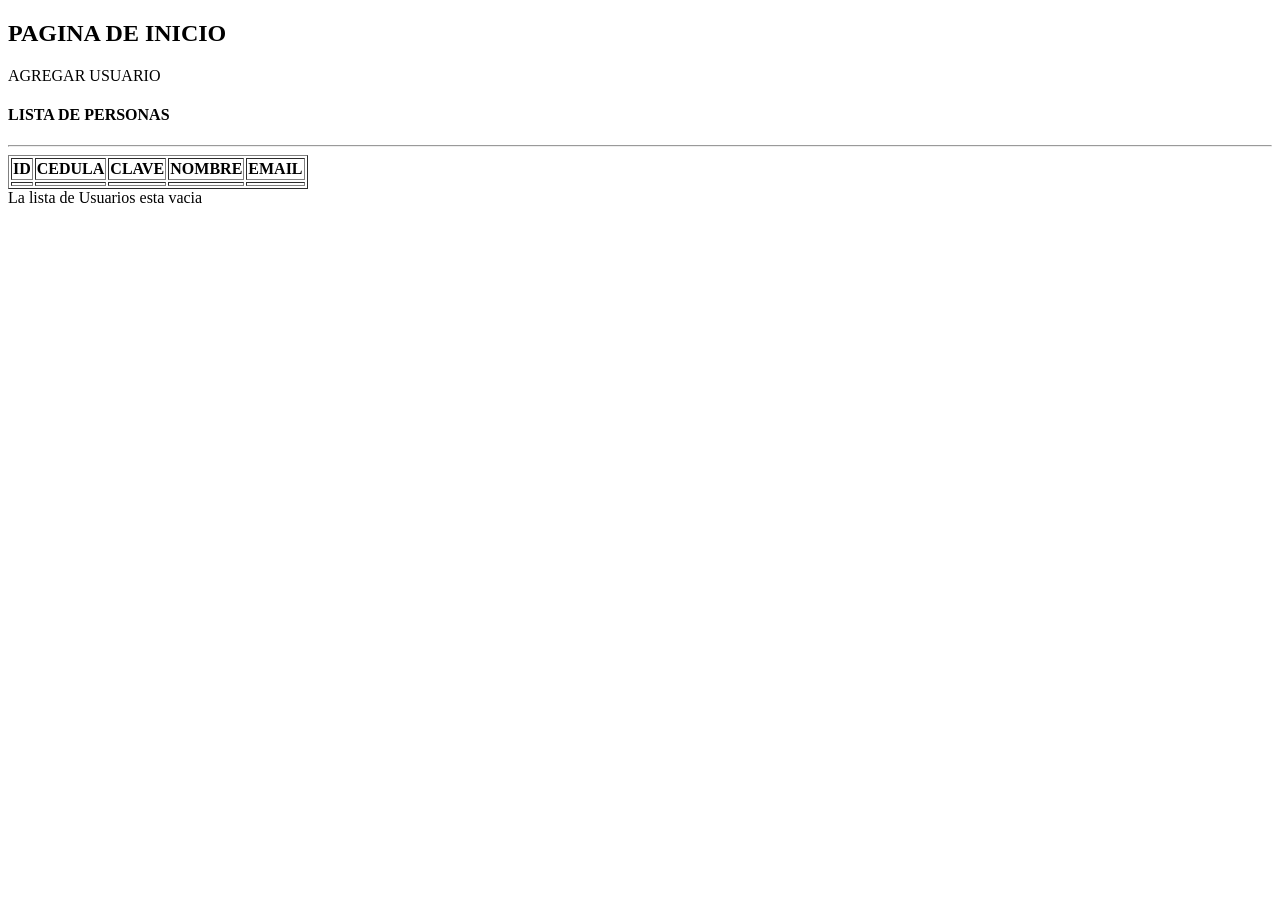
==== src/main/resources/templates/index.html @ fca02a0e "replica guia 10-MVC-CON-BD-ORM-AGREGAR" ====
<!DOCTYPE html>
<html lang="es" xmlns:th="http://www.thymeleaf.org">
<head>
    <title>EJEMPLO DE CRUD MVC CON SPRING BOOT</title>
    <meta charset="UTF-8">
</head>
<body>
    <h2>PAGINA DE INICIO</h2>
    <a th:href="@{/agregar}">AGREGAR USUARIO</a>
    <h4>LISTA DE PERSONAS</h4>
    <hr>
    <div th:if="${usuarios !=null and !usuarios.empty}">
        <table border="1">
            <tr>
                <th>ID</th>
                <th>CEDULA</th>
                <th>CLAVE</th>
                <th>NOMBRE</th>
                <th>EMAIL</th>
            </tr>
            <tr th:each="u : ${users}">
                <td th:text="${u.id}"></td>
                <td th:text="${u.cedula}"></td>
                <td th:text="${u.clave}"></td>
                <td th:text="${u.nombre}"></td>
                <td th:text="${u.email}"></td>
            </tr>
        </table>
    </div>
    <div th:if="${users ==null or #lists.isEmpty(users)}">
        La lista de Usuarios esta vacia
    </div>
</body>
</html>
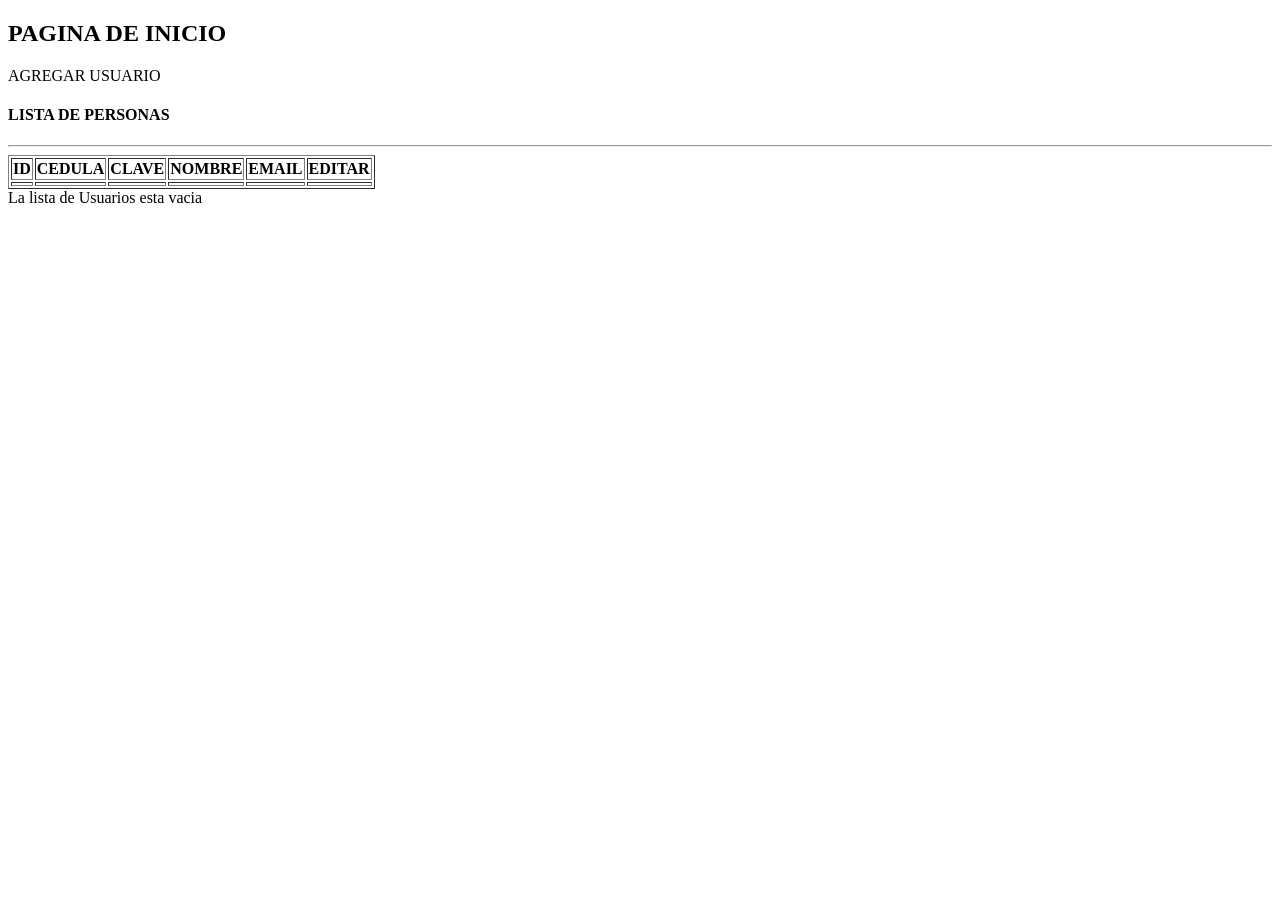
==== commit c5eeca35: "replica guia 11-MVC-CON-BD-ORM-MODIFICAR" ====
--- a/src/main/resources/templates/index.html
+++ b/src/main/resources/templates/index.html
@@ -9,7 +9,7 @@
     <a th:href="@{/agregar}">AGREGAR USUARIO</a>
     <h4>LISTA DE PERSONAS</h4>
     <hr>
-    <div th:if="${usuarios !=null and !usuarios.empty}">
+    <div th:if="${users !=null and !users.empty}">
         <table border="1">
             <tr>
                 <th>ID</th>
@@ -17,6 +17,7 @@
                 <th>CLAVE</th>
                 <th>NOMBRE</th>
                 <th>EMAIL</th>
+                <th>EDITAR</th>
             </tr>
             <tr th:each="u : ${users}">
                 <td th:text="${u.id}"></td>
@@ -24,6 +25,7 @@
                 <td th:text="${u.clave}"></td>
                 <td th:text="${u.nombre}"></td>
                 <td th:text="${u.email}"></td>
+                <td><a th:href="@{/editar/}+${u.id}" th:text="EDITAR"></a></td>
             </tr>
         </table>
     </div>
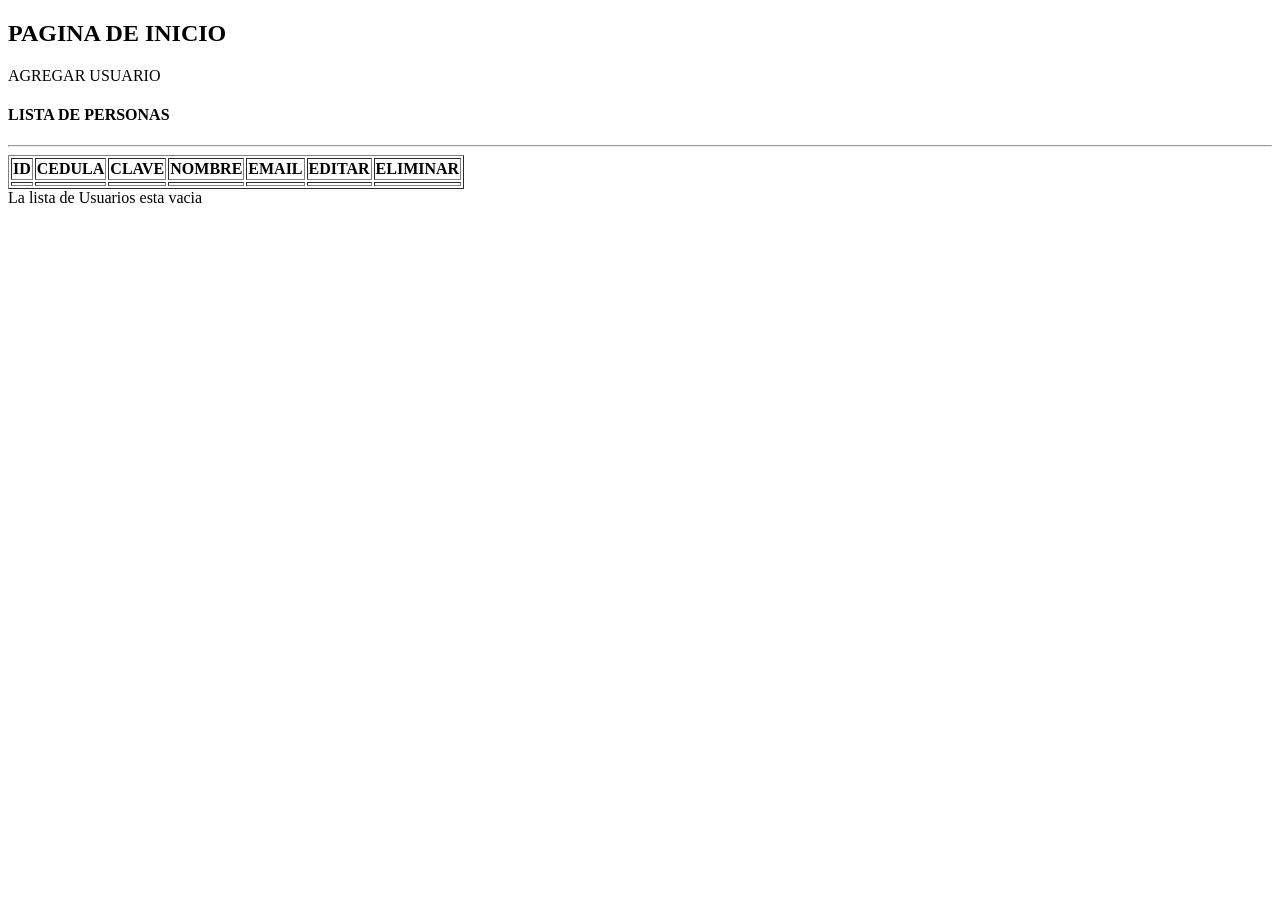
==== commit 3325132d: "replica guia 12-MVC-CON-BD-ORM-ELIMINAR" ====
--- a/src/main/resources/templates/index.html
+++ b/src/main/resources/templates/index.html
@@ -18,6 +18,7 @@
                 <th>NOMBRE</th>
                 <th>EMAIL</th>
                 <th>EDITAR</th>
+                <th>ELIMINAR</th>
             </tr>
             <tr th:each="u : ${users}">
                 <td th:text="${u.id}"></td>
@@ -26,6 +27,7 @@
                 <td th:text="${u.nombre}"></td>
                 <td th:text="${u.email}"></td>
                 <td><a th:href="@{/editar/}+${u.id}" th:text="EDITAR"></a></td>
+                <td><a th:href="@{/eliminar/}+${u.id}" th:text="ELIMINAR"></a></td>
             </tr>
         </table>
     </div>
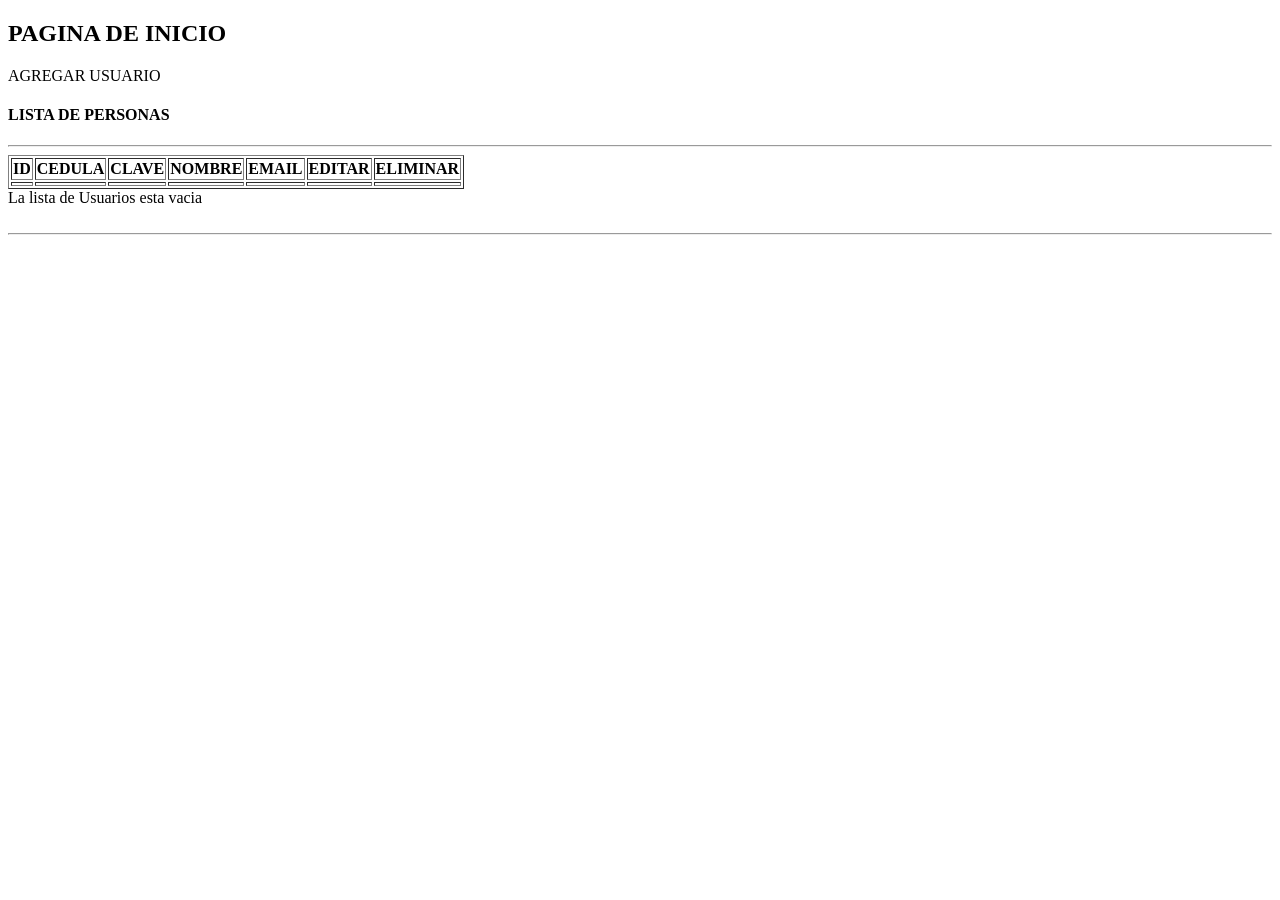
==== commit 5c1d4d32: "replica guia 14-MVC-CON-BD-ORM-PLANTILLAS" ====
--- a/src/main/resources/templates/index.html
+++ b/src/main/resources/templates/index.html
@@ -5,6 +5,7 @@
     <meta charset="UTF-8">
 </head>
 <body>
+    <header th:replace="~{plantillas/partes :: cabecero}"></header>
     <h2>PAGINA DE INICIO</h2>
     <a th:href="@{/agregar}">AGREGAR USUARIO</a>
     <h4>LISTA DE PERSONAS</h4>
@@ -33,6 +34,7 @@
     </div>
     <div th:if="${users ==null or #lists.isEmpty(users)}">
         La lista de Usuarios esta vacia
-    </div>
+    </div><br/><hr>
+    <footer th:replace="~{plantillas/partes :: pie}"></footer>
 </body>
 </html>
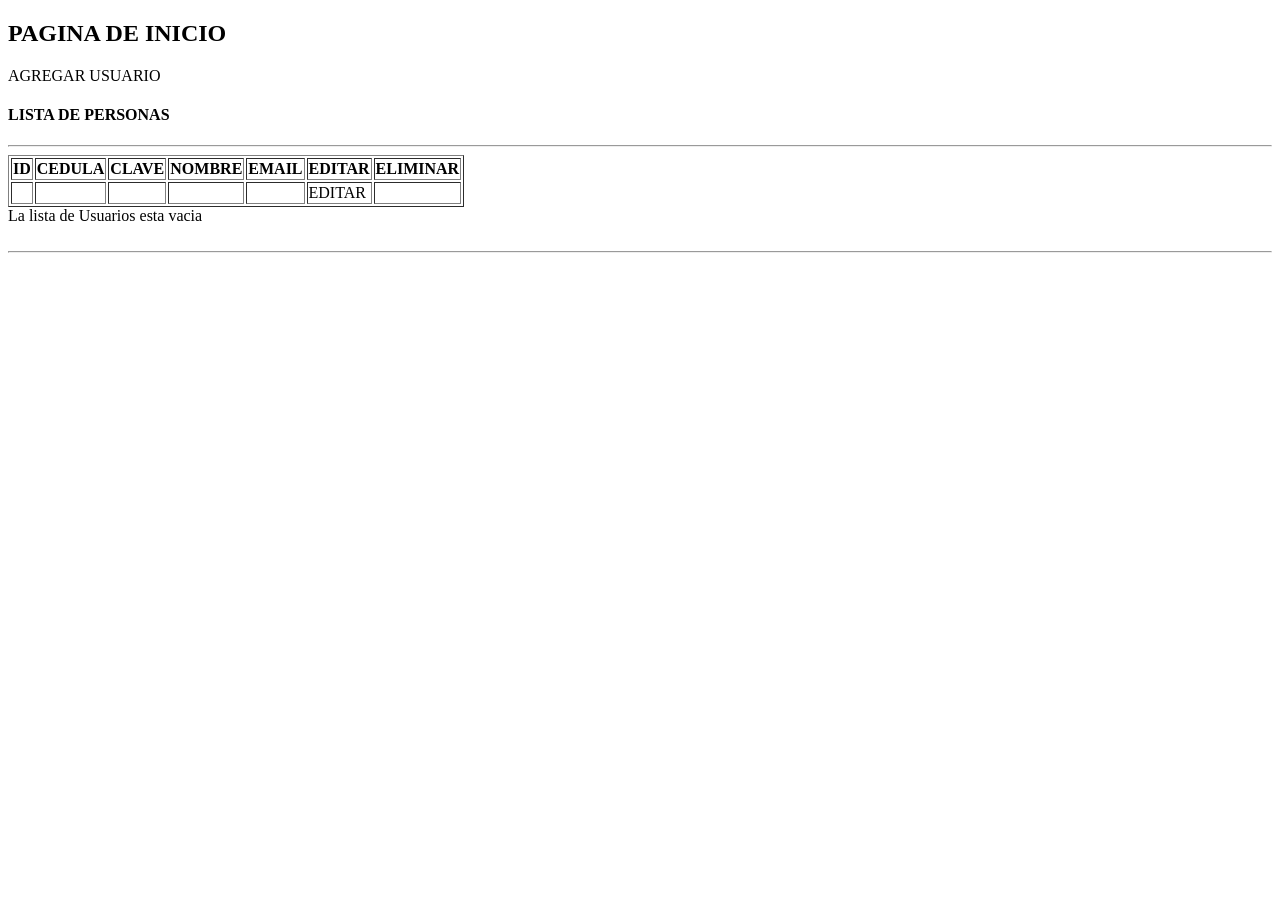
==== commit e375eea0: "replica guia 16-MVC-CON-BD-ORM-SEGURIDAD-LOGIN" ====
--- a/src/main/resources/templates/index.html
+++ b/src/main/resources/templates/index.html
@@ -27,8 +27,8 @@
                 <td th:text="${u.clave}"></td>
                 <td th:text="${u.nombre}"></td>
                 <td th:text="${u.email}"></td>
-                <td><a th:href="@{/editar/}+${u.id}" th:text="EDITAR"></a></td>
-                <td><a th:href="@{/eliminar/}+${u.id}" th:text="ELIMINAR"></a></td>
+                <td><a th:href="@{/editar/{id}(id=${u.id})}">EDITAR</a></td>
+                <td><a th:href="@{/eliminar(id=${u.id})}" th:text="ELIMINAR" ></a></td>
             </tr>
         </table>
     </div>
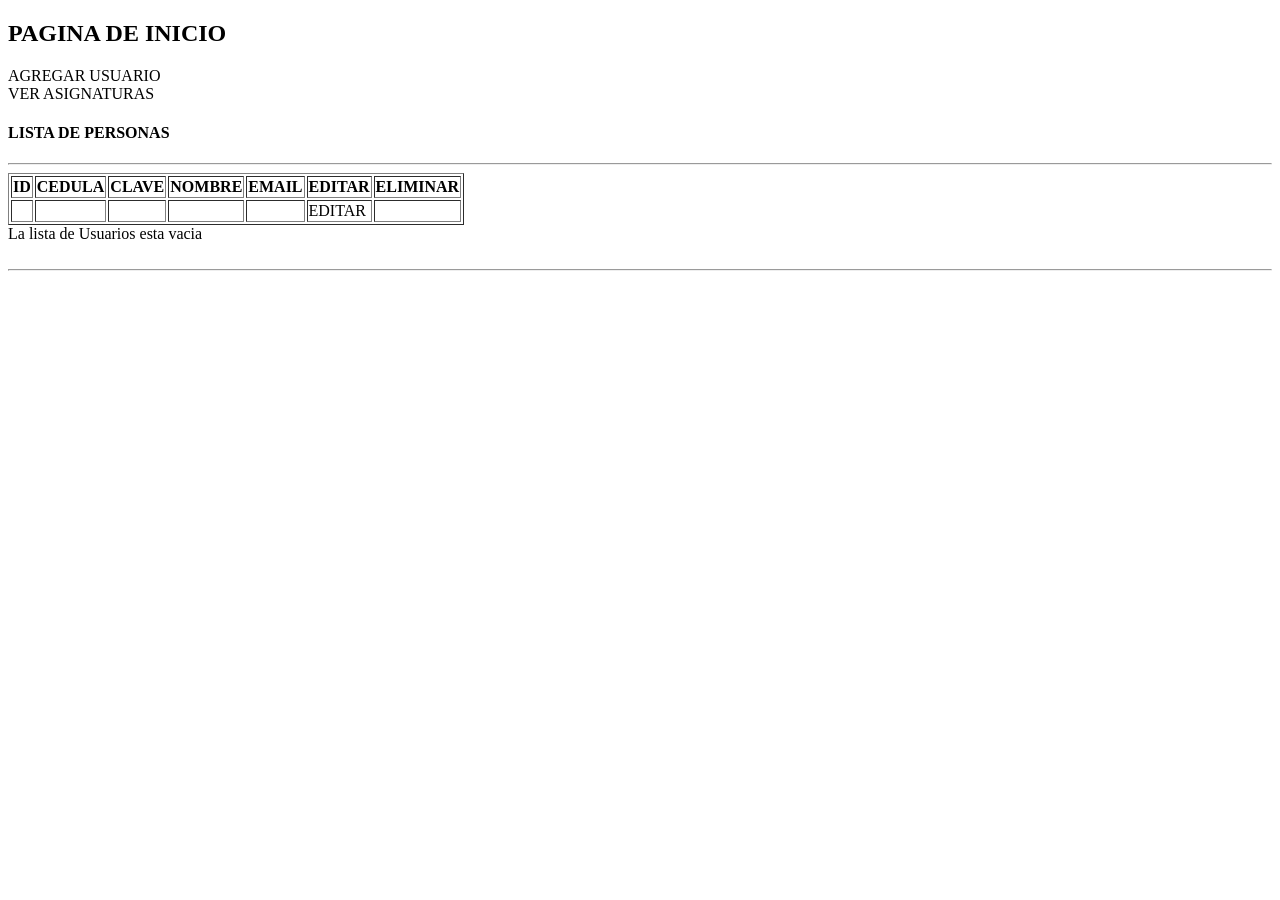
==== commit ca609cc2: "Añadir Etiquetas y Navegacion para Asignaturas" ====
--- a/src/main/resources/templates/index.html
+++ b/src/main/resources/templates/index.html
@@ -5,36 +5,38 @@
     <meta charset="UTF-8">
 </head>
 <body>
-    <header th:replace="~{plantillas/partes :: cabecero}"></header>
-    <h2>PAGINA DE INICIO</h2>
-    <a th:href="@{/agregar}">AGREGAR USUARIO</a>
-    <h4>LISTA DE PERSONAS</h4>
-    <hr>
-    <div th:if="${users !=null and !users.empty}">
-        <table border="1">
-            <tr>
-                <th>ID</th>
-                <th>CEDULA</th>
-                <th>CLAVE</th>
-                <th>NOMBRE</th>
-                <th>EMAIL</th>
-                <th>EDITAR</th>
-                <th>ELIMINAR</th>
-            </tr>
-            <tr th:each="u : ${users}">
-                <td th:text="${u.id}"></td>
-                <td th:text="${u.cedula}"></td>
-                <td th:text="${u.clave}"></td>
-                <td th:text="${u.nombre}"></td>
-                <td th:text="${u.email}"></td>
-                <td><a th:href="@{/editar/{id}(id=${u.id})}">EDITAR</a></td>
-                <td><a th:href="@{/eliminar(id=${u.id})}" th:text="ELIMINAR" ></a></td>
-            </tr>
-        </table>
-    </div>
-    <div th:if="${users ==null or #lists.isEmpty(users)}">
-        La lista de Usuarios esta vacia
-    </div><br/><hr>
-    <footer th:replace="~{plantillas/partes :: pie}"></footer>
+<header th:replace="~{plantillas/partes :: cabecero}"></header>
+<h2>PAGINA DE INICIO</h2>
+<a th:href="@{/agregar}">AGREGAR USUARIO</a>
+<br/>
+<a th:href="@{/asignaturas}">VER ASIGNATURAS</a>
+<h4>LISTA DE PERSONAS</h4>
+<hr>
+<div th:if="${users !=null and !users.empty}">
+    <table border="1">
+        <tr>
+            <th>ID</th>
+            <th>CEDULA</th>
+            <th>CLAVE</th>
+            <th>NOMBRE</th>
+            <th>EMAIL</th>
+            <th>EDITAR</th>
+            <th>ELIMINAR</th>
+        </tr>
+        <tr th:each="u : ${users}">
+            <td th:text="${u.id}"></td>
+            <td th:text="${u.cedula}"></td>
+            <td th:text="${u.clave}"></td>
+            <td th:text="${u.nombre}"></td>
+            <td th:text="${u.email}"></td>
+            <td><a th:href="@{/editar/{id}(id=${u.id})}">EDITAR</a></td>
+            <td><a th:href="@{/eliminar(id=${u.id})}" th:text="ELIMINAR" ></a></td>
+        </tr>
+    </table>
+</div>
+<div th:if="${users ==null or #lists.isEmpty(users)}">
+    La lista de Usuarios esta vacia
+</div><br/><hr>
+<footer th:replace="~{plantillas/partes :: pie}"></footer>
 </body>
 </html>
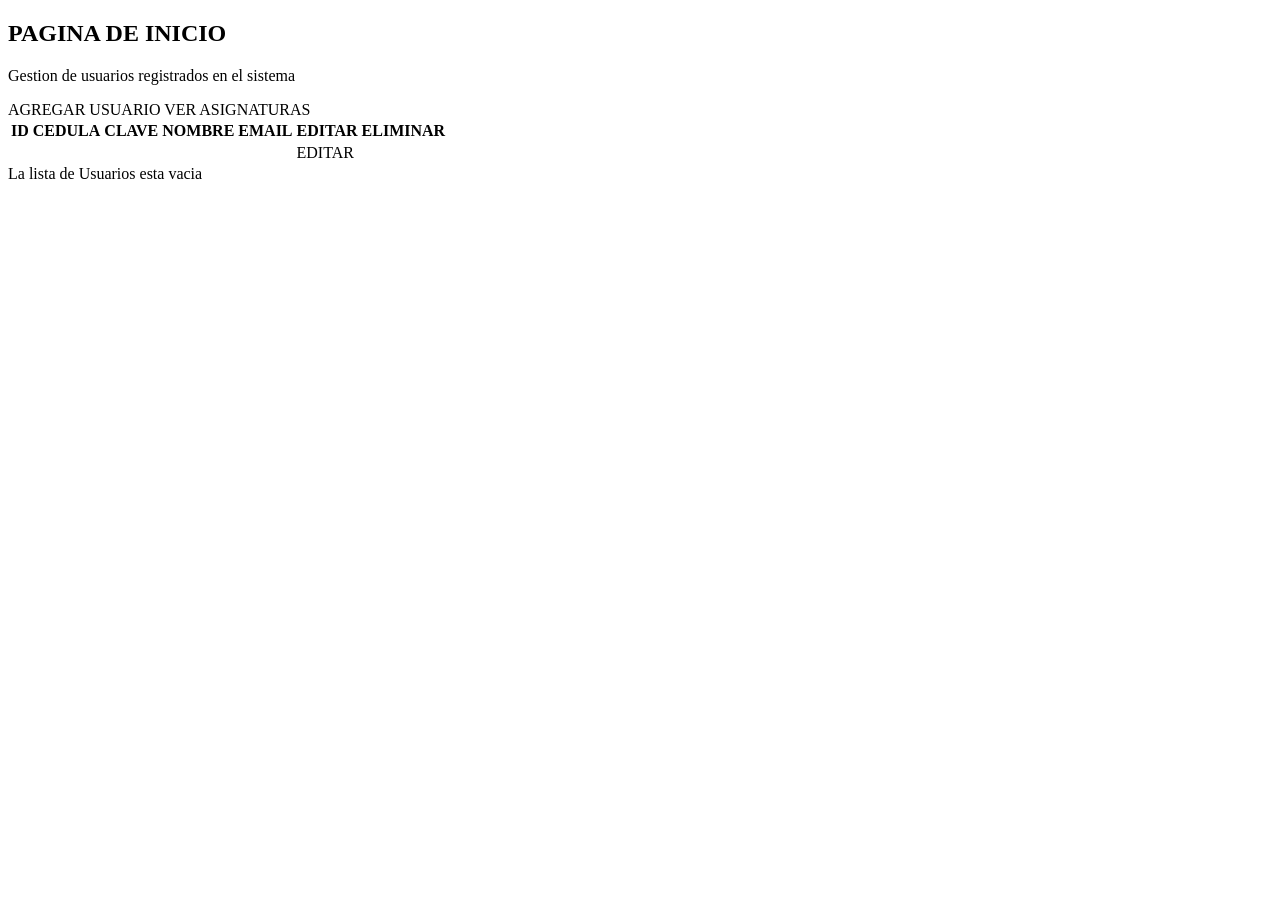
==== commit 74725b16: "Modificando vistas y estilamiento con css" ====
--- a/src/main/resources/templates/index.html
+++ b/src/main/resources/templates/index.html
@@ -3,40 +3,62 @@
 <head>
     <title>EJEMPLO DE CRUD MVC CON SPRING BOOT</title>
     <meta charset="UTF-8">
+    <link rel="stylesheet" th:href="@{/css/styles.css}">
 </head>
-<body>
+<body class="page-users">
 <header th:replace="~{plantillas/partes :: cabecero}"></header>
-<h2>PAGINA DE INICIO</h2>
-<a th:href="@{/agregar}">AGREGAR USUARIO</a>
-<br/>
-<a th:href="@{/asignaturas}">VER ASIGNATURAS</a>
-<h4>LISTA DE PERSONAS</h4>
-<hr>
-<div th:if="${users !=null and !users.empty}">
-    <table border="1">
-        <tr>
-            <th>ID</th>
-            <th>CEDULA</th>
-            <th>CLAVE</th>
-            <th>NOMBRE</th>
-            <th>EMAIL</th>
-            <th>EDITAR</th>
-            <th>ELIMINAR</th>
-        </tr>
-        <tr th:each="u : ${users}">
-            <td th:text="${u.id}"></td>
-            <td th:text="${u.cedula}"></td>
-            <td th:text="${u.clave}"></td>
-            <td th:text="${u.nombre}"></td>
-            <td th:text="${u.email}"></td>
-            <td><a th:href="@{/editar/{id}(id=${u.id})}">EDITAR</a></td>
-            <td><a th:href="@{/eliminar(id=${u.id})}" th:text="ELIMINAR" ></a></td>
-        </tr>
-    </table>
-</div>
-<div th:if="${users ==null or #lists.isEmpty(users)}">
-    La lista de Usuarios esta vacia
-</div><br/><hr>
+
+<main class="page">
+    <section class="page-box">
+        <div class="page-header">
+            <div>
+                <h2>PAGINA DE INICIO</h2>
+                <p>Gestion de usuarios registrados en el sistema</p>
+            </div>
+
+            <div class="actions">
+                <a class="button" th:href="@{/agregar}">AGREGAR USUARIO</a>
+                <a class="button secondary" th:href="@{/asignaturas}">VER ASIGNATURAS</a>
+            </div>
+        </div>
+
+        <div th:if="${users !=null and !users.empty}">
+            <div class="table-wrap">
+                <table>
+                    <tr>
+                        <th>ID</th>
+                        <th>CEDULA</th>
+                        <th>CLAVE</th>
+                        <th>NOMBRE</th>
+                        <th>EMAIL</th>
+                        <th>EDITAR</th>
+                        <th>ELIMINAR</th>
+                    </tr>
+                    <tr th:each="u : ${users}">
+                        <td th:text="${u.id}"></td>
+                        <td th:text="${u.cedula}"></td>
+                        <td th:text="${u.clave}"></td>
+                        <td th:text="${u.nombre}"></td>
+                        <td th:text="${u.email}"></td>
+                        <td>
+                            <a class="button secondary" th:href="@{/editar/{id}(id=${u.id})}">
+                                EDITAR
+                            </a>
+                        </td>
+                        <td>
+                            <a class="button danger" th:href="@{/eliminar(id=${u.id})}" th:text="ELIMINAR"></a>
+                        </td>
+                    </tr>
+                </table>
+            </div>
+        </div>
+
+        <div class="empty-state" th:if="${users ==null or #lists.isEmpty(users)}">
+            La lista de Usuarios esta vacia
+        </div>
+    </section>
+</main>
+
 <footer th:replace="~{plantillas/partes :: pie}"></footer>
 </body>
 </html>
